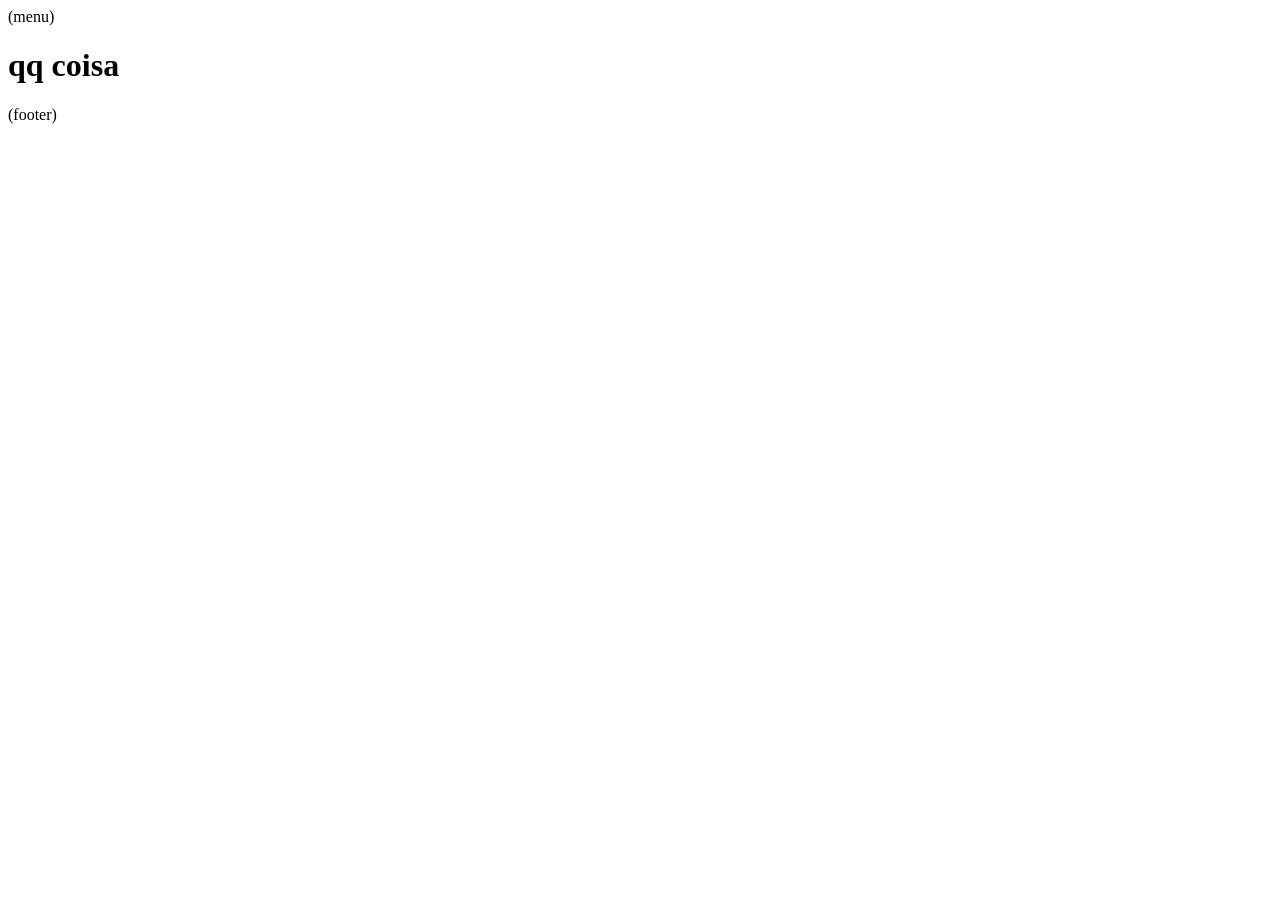
==== projeto-spring/projfso2024b/src/main/resources/templates/home/index.html @ 56a83d80 "telas e bootstrap" ====
<!DOCTYPE html>
<html xmlns:th="http://www.thymeleaf.org" lang="pt-br">
    <head th:include="layout :: htmlhead"></head>
    <body>
        
        <nav th:replace="layout :: menu">(menu)</nav>

        <h1>qq coisa</h1>
        <div th:include="layout :: footer">(footer)</div>
    </body>
</html>
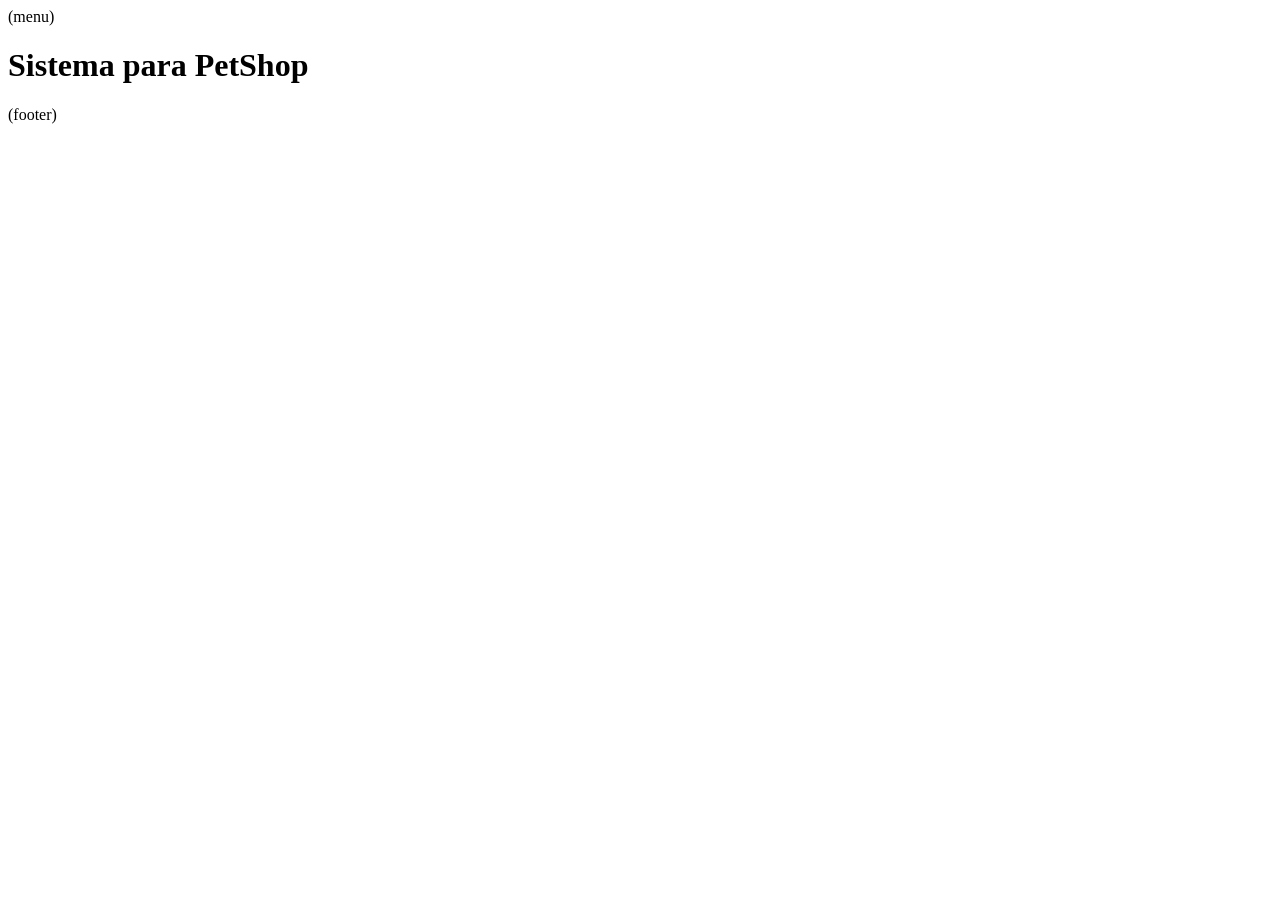
==== commit f2ebb37c: "fix form save" ====
--- a/projeto-spring/projfso2024b/src/main/resources/templates/home/index.html
+++ b/projeto-spring/projfso2024b/src/main/resources/templates/home/index.html
@@ -5,7 +5,7 @@
         
         <nav th:replace="layout :: menu">(menu)</nav>
 
-        <h1>qq coisa</h1>
+        <h1>Sistema para PetShop</h1>
         <div th:include="layout :: footer">(footer)</div>
     </body>
 </html>
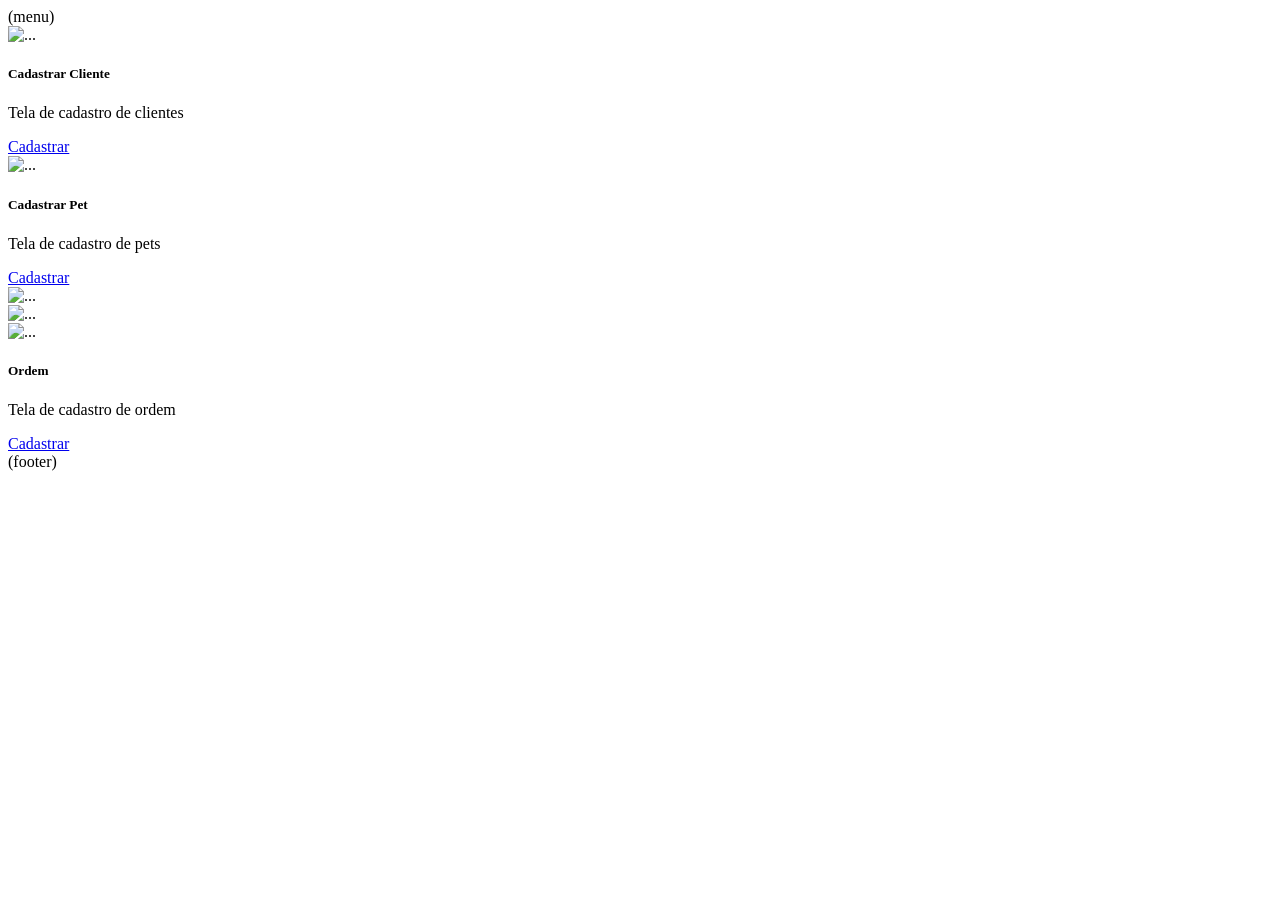
==== commit 0c367aea: "fix ordens e inicio" ====
--- a/projeto-spring/projfso2024b/src/main/resources/templates/home/index.html
+++ b/projeto-spring/projfso2024b/src/main/resources/templates/home/index.html
@@ -5,7 +5,60 @@
         
         <nav th:replace="layout :: menu">(menu)</nav>
 
-        <h1>Sistema para PetShop</h1>
+        <div class="container">
+            
+
+            <div class="row row-cols-1 row-cols-md-3 g-4">
+                <div class="col">
+                    <div class="card h-100">
+                      <img src="/imagens/clientes.jpg" class="card-img-top" alt="...">
+                      <div class="card-body">
+                        <h5 class="card-title">Cadastrar Cliente</h5>
+                        <p class="card-text">Tela de cadastro de clientes</p>
+                        <a class="btn btn-primary" href="/clientes" role="button">Cadastrar</a>
+                      </div>
+                    </div>
+                </div>
+
+                <div class="col">
+                    <div class="card h-100">
+                      <img src="/imagens/pets.jpg" class="card-img-top" alt="...">
+                      <div class="card-body">
+                        <h5 class="card-title">Cadastrar Pet</h5>
+                        <p class="card-text">Tela de cadastro de pets</p>
+                        <a class="btn btn-primary" href="/pets" role="button">Cadastrar</a>
+                      </div>
+                    </div>
+                </div>
+                
+                <div class="col">
+                    <div class="card h-100">
+                        <div id="carouselExampleSlidesOnly" class="carousel slide" data-bs-ride="carousel">
+                            <div class="carousel-inner">
+                              <div class="carousel-item active">
+                                <img src="/imagens/banho.jpg" class="d-block w-100" alt="...">
+                              </div>
+                              <div class="carousel-item">
+                                <img src="/imagens/tosa.jpg" class="d-block w-100" alt="...">
+                              </div>
+                              <div class="carousel-item">
+                                <img src="/imagens/tosa2.jpg" class="d-block w-100" alt="...">
+                              </div>
+                            </div>
+                          </div>
+                      <div class="card-body">
+                        <h5 class="card-title">Ordem</h5>
+                        <!-- <p class="card-text">O banho é essencial para a saúde e higiene de cachorros e gatos, removendo sujeiras e pelos soltos.</p>-->
+                        <p class="card-text">Tela de cadastro de ordem</p>
+                        <a class="btn btn-primary" href="/ordens/novo" role="button">Cadastrar</a>
+                      </div>
+                    </div>
+                  </div>
+
+
+              </div>
+        </div>
+
         <div th:include="layout :: footer">(footer)</div>
     </body>
 </html>
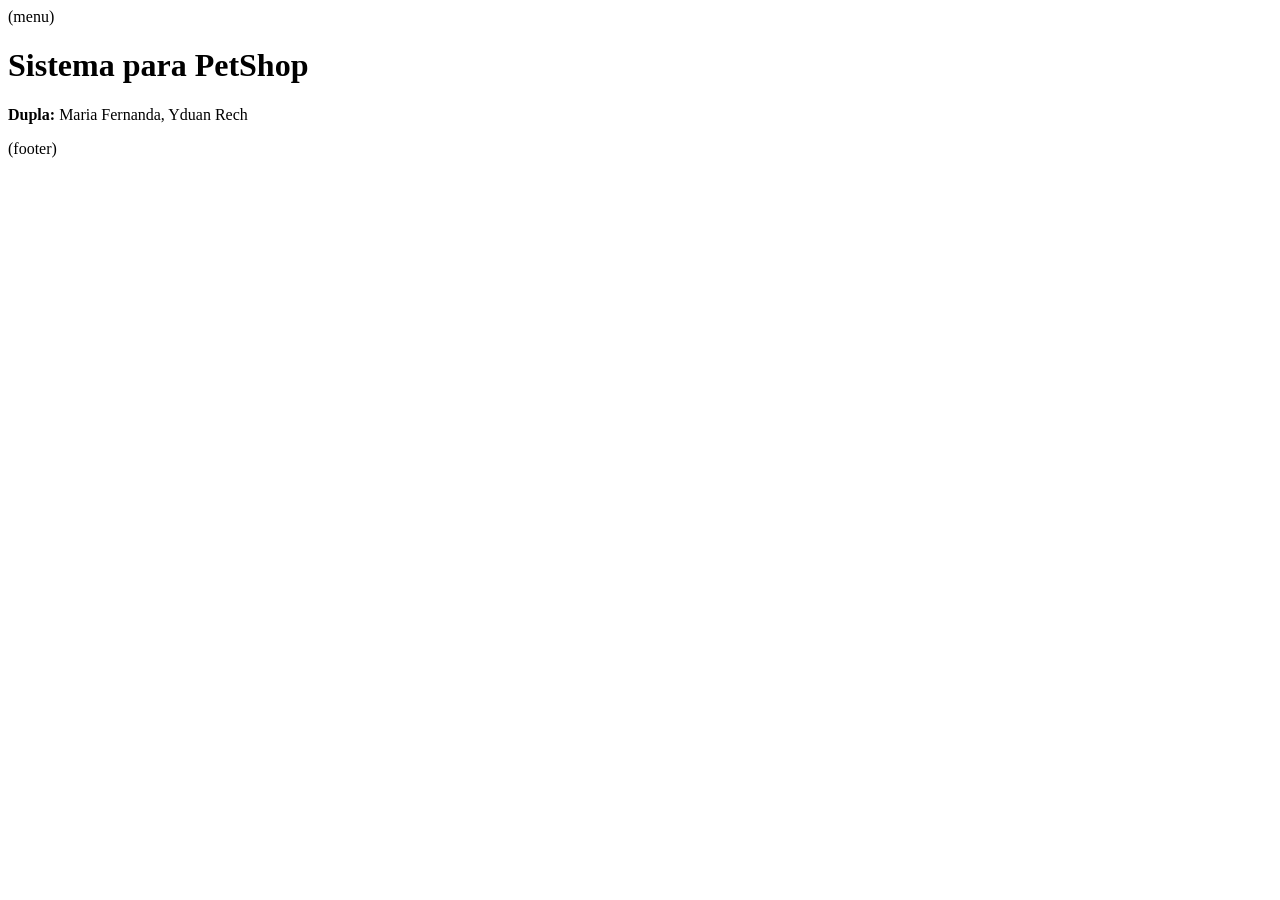
==== commit 71fcfa5e: "tudo funcionando aleluia" ====
--- a/projeto-spring/projfso2024b/src/main/resources/templates/home/index.html
+++ b/projeto-spring/projfso2024b/src/main/resources/templates/home/index.html
@@ -5,60 +5,8 @@
         
         <nav th:replace="layout :: menu">(menu)</nav>
 
-        <div class="container">
-            
-
-            <div class="row row-cols-1 row-cols-md-3 g-4">
-                <div class="col">
-                    <div class="card h-100">
-                      <img src="/imagens/clientes.jpg" class="card-img-top" alt="...">
-                      <div class="card-body">
-                        <h5 class="card-title">Cadastrar Cliente</h5>
-                        <p class="card-text">Tela de cadastro de clientes</p>
-                        <a class="btn btn-primary" href="/clientes" role="button">Cadastrar</a>
-                      </div>
-                    </div>
-                </div>
-
-                <div class="col">
-                    <div class="card h-100">
-                      <img src="/imagens/pets.jpg" class="card-img-top" alt="...">
-                      <div class="card-body">
-                        <h5 class="card-title">Cadastrar Pet</h5>
-                        <p class="card-text">Tela de cadastro de pets</p>
-                        <a class="btn btn-primary" href="/pets" role="button">Cadastrar</a>
-                      </div>
-                    </div>
-                </div>
-                
-                <div class="col">
-                    <div class="card h-100">
-                        <div id="carouselExampleSlidesOnly" class="carousel slide" data-bs-ride="carousel">
-                            <div class="carousel-inner">
-                              <div class="carousel-item active">
-                                <img src="/imagens/banho.jpg" class="d-block w-100" alt="...">
-                              </div>
-                              <div class="carousel-item">
-                                <img src="/imagens/tosa.jpg" class="d-block w-100" alt="...">
-                              </div>
-                              <div class="carousel-item">
-                                <img src="/imagens/tosa2.jpg" class="d-block w-100" alt="...">
-                              </div>
-                            </div>
-                          </div>
-                      <div class="card-body">
-                        <h5 class="card-title">Ordem</h5>
-                        <!-- <p class="card-text">O banho é essencial para a saúde e higiene de cachorros e gatos, removendo sujeiras e pelos soltos.</p>-->
-                        <p class="card-text">Tela de cadastro de ordem</p>
-                        <a class="btn btn-primary" href="/ordens/novo" role="button">Cadastrar</a>
-                      </div>
-                    </div>
-                  </div>
-
-
-              </div>
-        </div>
-
+        <h1>Sistema para PetShop</h1>
+        <p><b>Dupla:</b> Maria Fernanda, Yduan Rech</p>
         <div th:include="layout :: footer">(footer)</div>
     </body>
 </html>
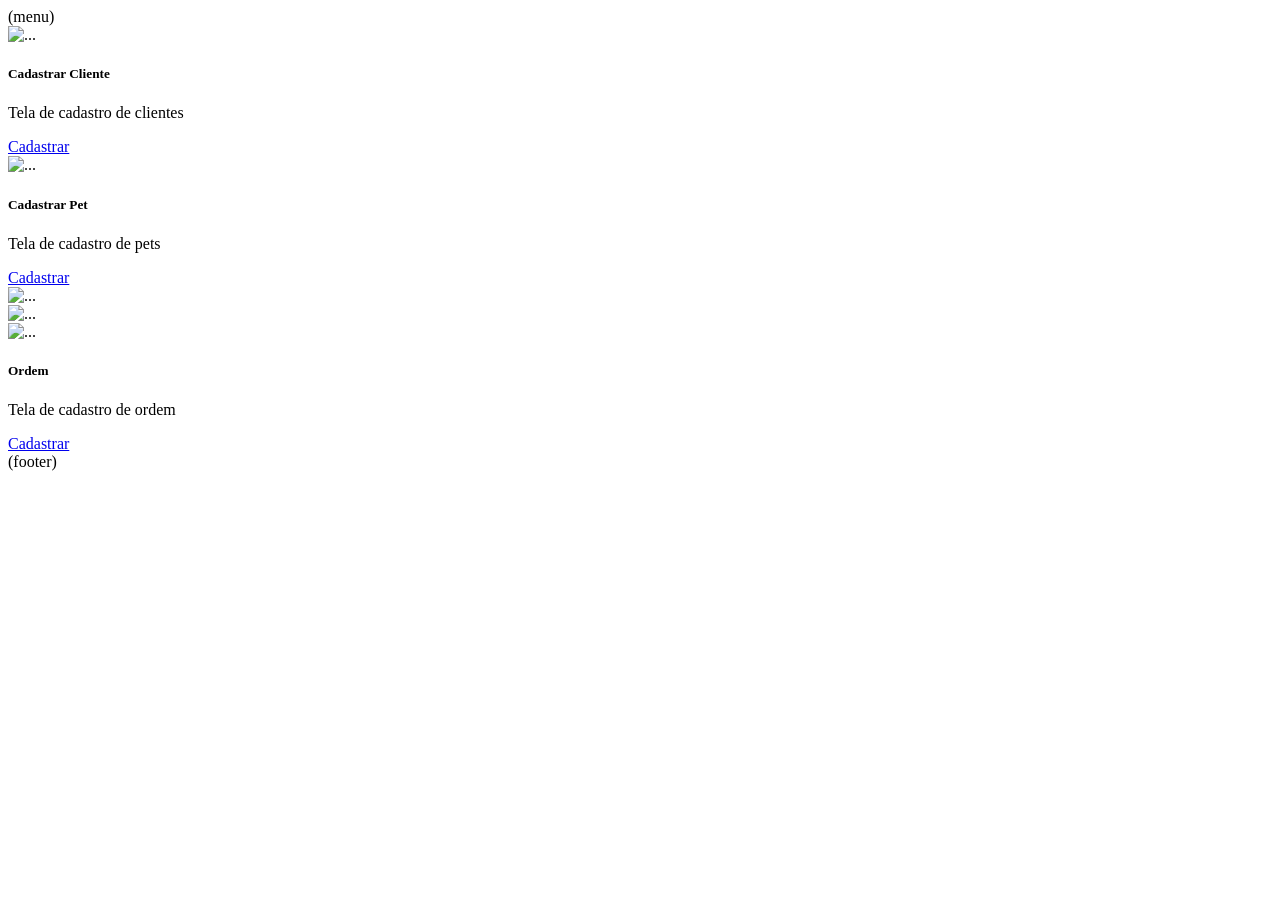
==== commit 055f03f6: "teste footer" ====
--- a/projeto-spring/projfso2024b/src/main/resources/templates/home/index.html
+++ b/projeto-spring/projfso2024b/src/main/resources/templates/home/index.html
@@ -5,8 +5,60 @@
         
         <nav th:replace="layout :: menu">(menu)</nav>
 
-        <h1>Sistema para PetShop</h1>
-        <p><b>Dupla:</b> Maria Fernanda, Yduan Rech</p>
+        <div class="container">
+            
+
+            <div class="row row-cols-1 row-cols-md-3 g-4 inicio">
+                <div class="col">
+                    <div class="card h-100">
+                      <img src="/imagens/clientes.jpg" class="card-img-top" alt="...">
+                      <div class="card-body">
+                        <h5 class="card-title">Cadastrar Cliente</h5>
+                        <p class="card-text">Tela de cadastro de clientes</p>
+                        <a class="btn btn-primary" href="/clientes" role="button">Cadastrar</a>
+                      </div>
+                    </div>
+                </div>
+
+                <div class="col">
+                    <div class="card h-100">
+                      <img src="/imagens/pets.jpg" class="card-img-top" alt="...">
+                      <div class="card-body">
+                        <h5 class="card-title">Cadastrar Pet</h5>
+                        <p class="card-text">Tela de cadastro de pets</p>
+                        <a class="btn btn-primary" href="/pets" role="button">Cadastrar</a>
+                      </div>
+                    </div>
+                </div>
+                
+                <div class="col">
+                    <div class="card h-100">
+                        <div id="carouselExampleSlidesOnly" class="carousel slide" data-bs-ride="carousel">
+                            <div class="carousel-inner">
+                              <div class="carousel-item active">
+                                <img src="/imagens/banho.jpg" class="d-block w-100" alt="...">
+                              </div>
+                              <div class="carousel-item">
+                                <img src="/imagens/tosa.jpg" class="d-block w-100" alt="...">
+                              </div>
+                              <div class="carousel-item">
+                                <img src="/imagens/tosa2.jpg" class="d-block w-100" alt="...">
+                              </div>
+                            </div>
+                          </div>
+                      <div class="card-body">
+                        <h5 class="card-title">Ordem</h5>
+                        <!-- <p class="card-text">O banho é essencial para a saúde e higiene de cachorros e gatos, removendo sujeiras e pelos soltos.</p>-->
+                        <p class="card-text">Tela de cadastro de ordem</p>
+                        <a class="btn btn-primary" href="/ordens/novo" role="button">Cadastrar</a>
+                      </div>
+                    </div>
+                  </div>
+
+
+              </div>
+        </div>
+
         <div th:include="layout :: footer">(footer)</div>
     </body>
 </html>
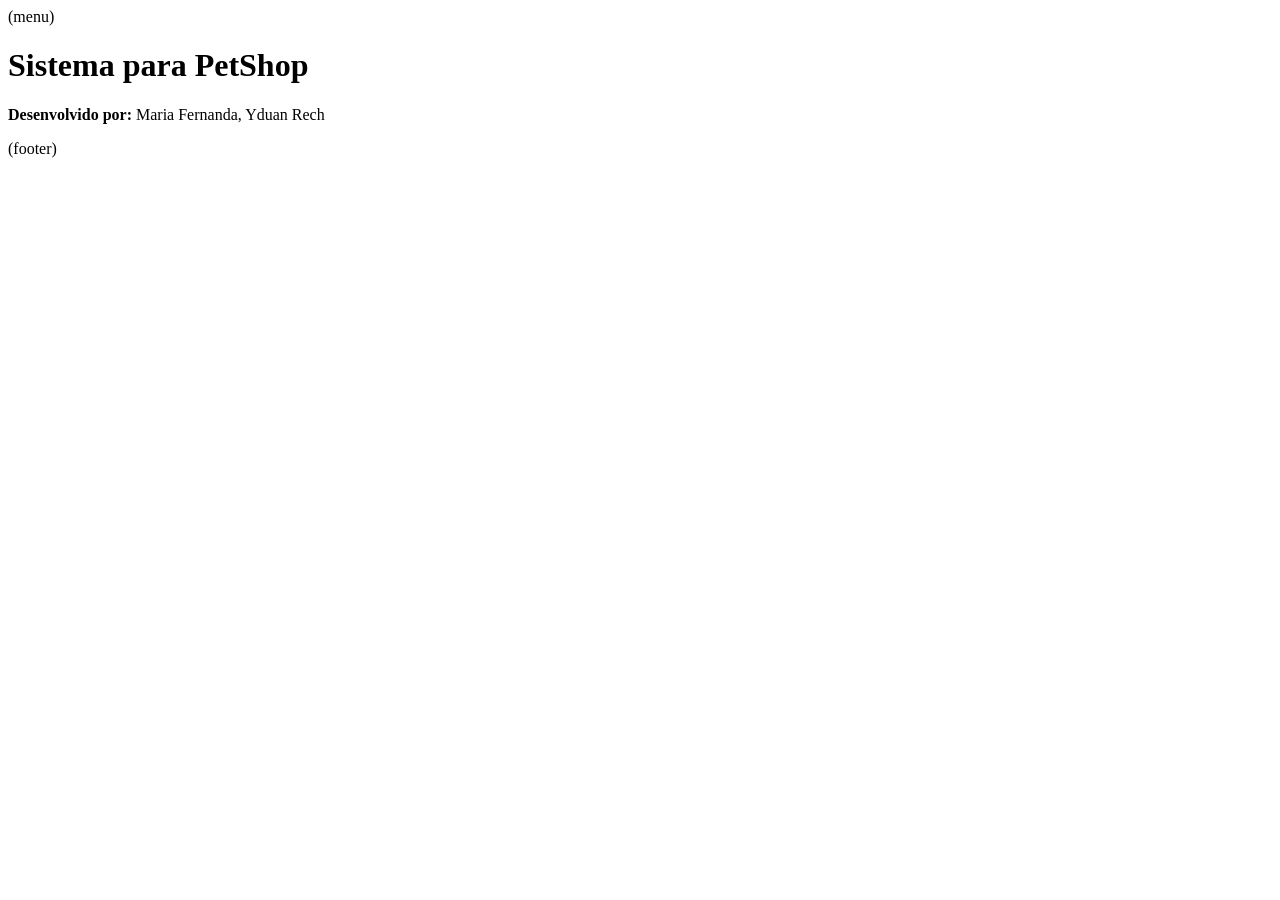
==== commit 733e236a: "fix home page" ====
--- a/projeto-spring/projfso2024b/src/main/resources/templates/home/index.html
+++ b/projeto-spring/projfso2024b/src/main/resources/templates/home/index.html
@@ -2,63 +2,11 @@
 <html xmlns:th="http://www.thymeleaf.org" lang="pt-br">
     <head th:include="layout :: htmlhead"></head>
     <body>
-        
-        <nav th:replace="layout :: menu">(menu)</nav>
-
-        <div class="container">
-            
-
-            <div class="row row-cols-1 row-cols-md-3 g-4 inicio">
-                <div class="col">
-                    <div class="card h-100">
-                      <img src="/imagens/clientes.jpg" class="card-img-top" alt="...">
-                      <div class="card-body">
-                        <h5 class="card-title">Cadastrar Cliente</h5>
-                        <p class="card-text">Tela de cadastro de clientes</p>
-                        <a class="btn btn-primary" href="/clientes" role="button">Cadastrar</a>
-                      </div>
-                    </div>
-                </div>
-
-                <div class="col">
-                    <div class="card h-100">
-                      <img src="/imagens/pets.jpg" class="card-img-top" alt="...">
-                      <div class="card-body">
-                        <h5 class="card-title">Cadastrar Pet</h5>
-                        <p class="card-text">Tela de cadastro de pets</p>
-                        <a class="btn btn-primary" href="/pets" role="button">Cadastrar</a>
-                      </div>
-                    </div>
-                </div>
-                
-                <div class="col">
-                    <div class="card h-100">
-                        <div id="carouselExampleSlidesOnly" class="carousel slide" data-bs-ride="carousel">
-                            <div class="carousel-inner">
-                              <div class="carousel-item active">
-                                <img src="/imagens/banho.jpg" class="d-block w-100" alt="...">
-                              </div>
-                              <div class="carousel-item">
-                                <img src="/imagens/tosa.jpg" class="d-block w-100" alt="...">
-                              </div>
-                              <div class="carousel-item">
-                                <img src="/imagens/tosa2.jpg" class="d-block w-100" alt="...">
-                              </div>
-                            </div>
-                          </div>
-                      <div class="card-body">
-                        <h5 class="card-title">Ordem</h5>
-                        <!-- <p class="card-text">O banho é essencial para a saúde e higiene de cachorros e gatos, removendo sujeiras e pelos soltos.</p>-->
-                        <p class="card-text">Tela de cadastro de ordem</p>
-                        <a class="btn btn-primary" href="/ordens/novo" role="button">Cadastrar</a>
-                      </div>
-                    </div>
-                  </div>
-
-
-              </div>
-        </div>
-
-        <div th:include="layout :: footer">(footer)</div>
+        <main class="container">
+            <nav th:replace="layout :: menu">(menu)</nav>
+            <h1>Sistema para PetShop</h1>
+            <p><b>Desenvolvido por:</b> Maria Fernanda, Yduan Rech</p>
+            <div th:include="layout :: footer">(footer)</div>
+        </main>
     </body>
 </html>
